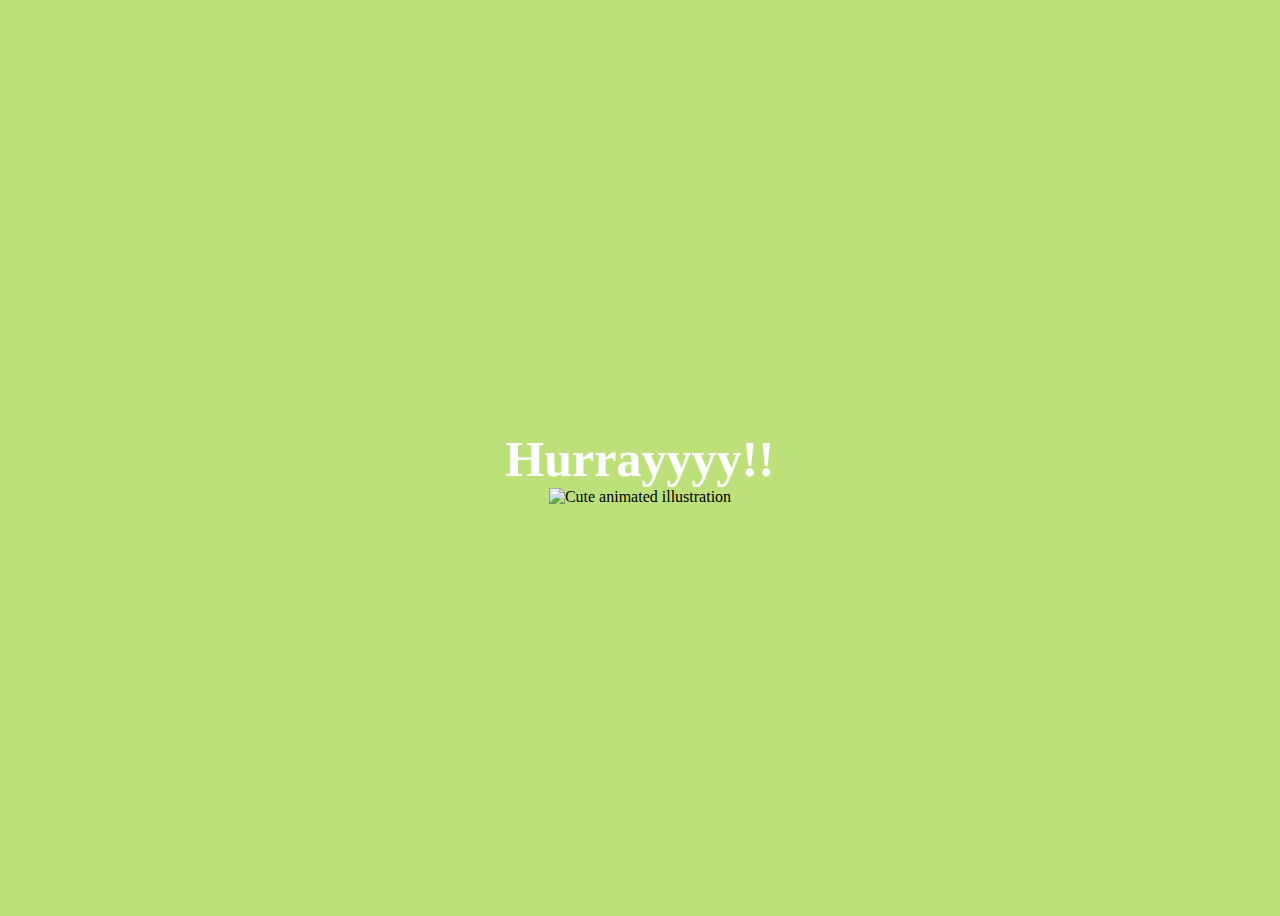
==== yes.html @ b08ebddf "Add files via upload" ====
<!DOCTYPE html>
<html lang="en">
    <head>
        <link rel="stylesheet" href="./yes_style.css">
        
    </head> 
    <body>
        <div class="container">
            <div >
                <h1 class = "header_text">Hurrayyyy!!</h1>
            </div>
            <div class="gif_container">
                <img src="https://media0.giphy.com/media/T86i6yDyOYz7J6dPhf/giphy.gif" alt="Cute animated illustration">
            </div>
        </div>
       
    </body> 
</html>
---- yes_style.css ----
body {
    display: flex;
    justify-content: center;
    align-items: center;
    height: 100vh;
    background-color: rgb(189, 225, 122);
}

.header_text {
    font-family: 'Nunito';
    font-size: 50px;
    font-weight: bold;
    color: white;
    text-align: center;
    margin-top: 20px;
    margin-bottom: 0px;
}

.gif_container {
    display: flex;
    justify-content: center;
    align-items: center;
}
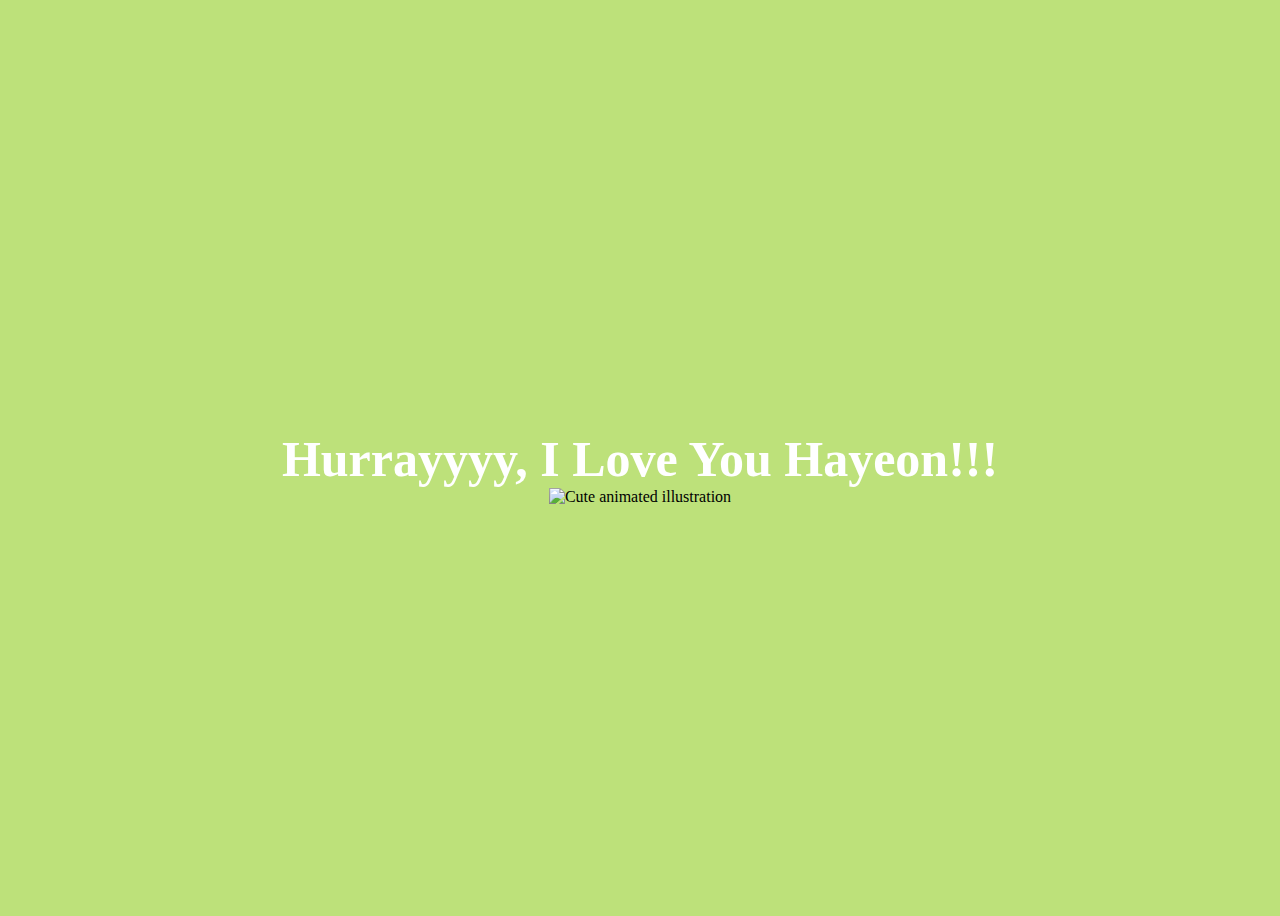
==== commit 824f4f16: "Update yes.html" ====
--- a/yes.html
+++ b/yes.html
@@ -7,7 +7,7 @@
     <body>
         <div class="container">
             <div >
-                <h1 class = "header_text">Hurrayyyy!!</h1>
+                <h1 class = "header_text">Hurrayyyy, I Love You Hayeon!!!</h1>
             </div>
             <div class="gif_container">
                 <img src="https://media0.giphy.com/media/T86i6yDyOYz7J6dPhf/giphy.gif" alt="Cute animated illustration">
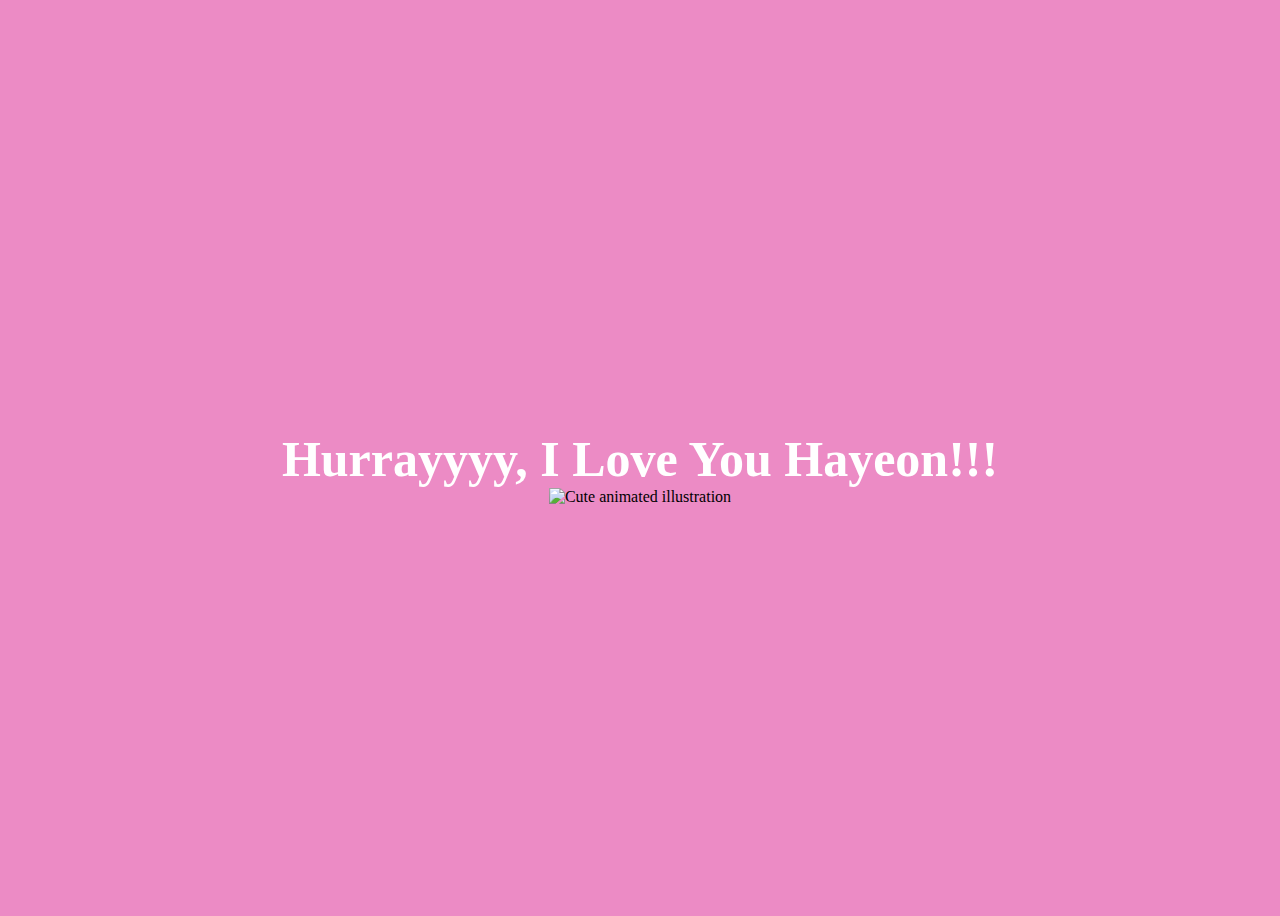
==== commit 502dcdb0: "Update yes.html" ====
--- a/yes.html
+++ b/yes.html
@@ -7,7 +7,8 @@
     <body>
         <div class="container">
             <div >
-                <h1 class = "header_text">Hurrayyyy, I Love You Hayeon!!!</h1>
+                <h1 class = "header_text">Hurrayyyy, 
+                    I Love You Hayeon!!!</h1>
             </div>
             <div class="gif_container">
                 <img src="https://media0.giphy.com/media/T86i6yDyOYz7J6dPhf/giphy.gif" alt="Cute animated illustration">
--- a/yes_style.css
+++ b/yes_style.css
@@ -3,7 +3,7 @@
     justify-content: center;
     align-items: center;
     height: 100vh;
-    background-color: rgb(189, 225, 122);
+    background-color: rgb(236, 139, 197);
 }
 
 .header_text {
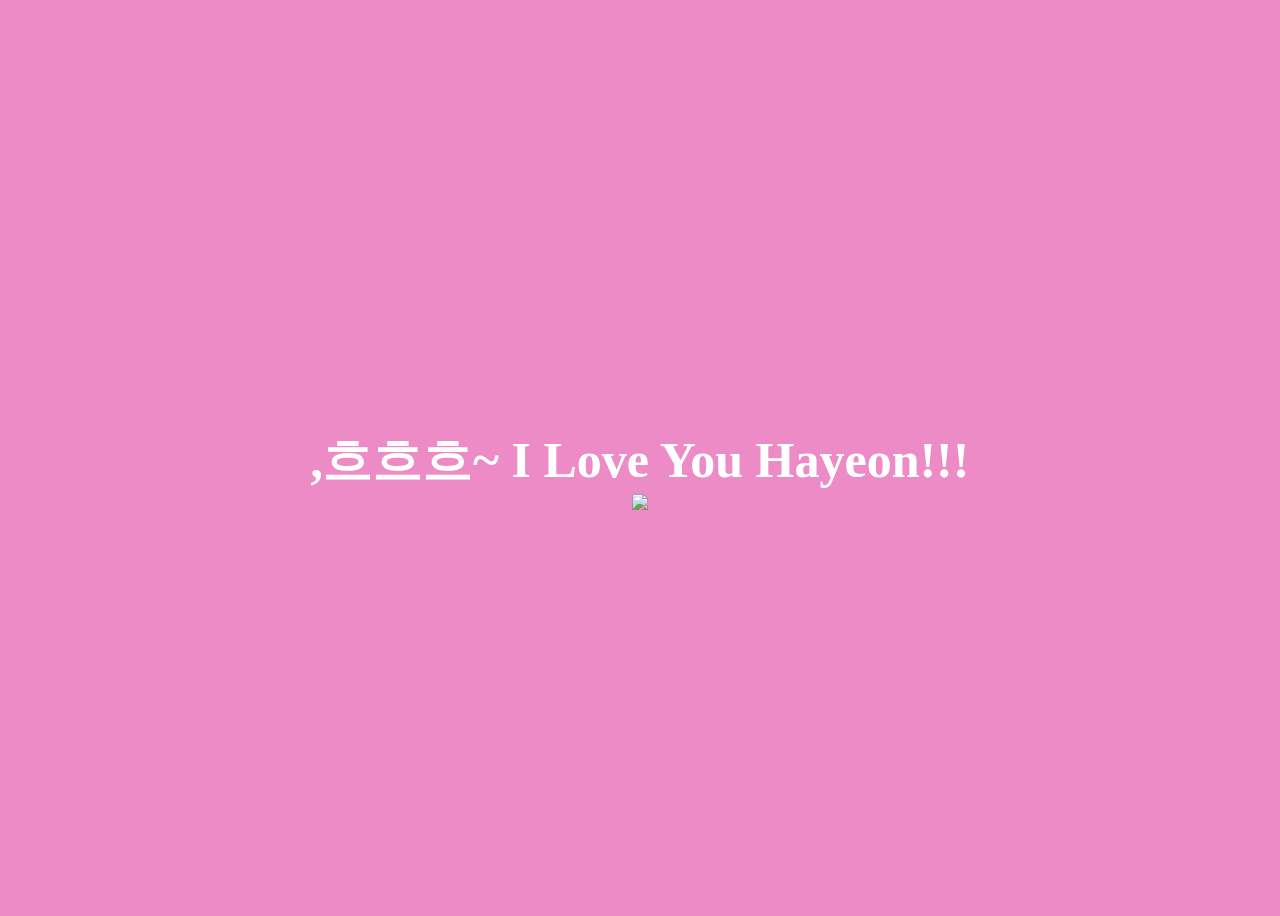
==== commit 46324cb0: "Update yes.html" ====
--- a/yes.html
+++ b/yes.html
@@ -7,11 +7,11 @@
     <body>
         <div class="container">
             <div >
-                <h1 class = "header_text">Hurrayyyy, 
+                <h1 class = "header_text">,흐흐흐~ 
                     I Love You Hayeon!!!</h1>
             </div>
             <div class="gif_container">
-                <img src="https://media0.giphy.com/media/T86i6yDyOYz7J6dPhf/giphy.gif" alt="Cute animated illustration">
+                <img src="https://media0.giphy.com/media/v1.Y2lkPTc5MGI3NjExZHY4NWMwbDd1amtsamEyY3N5MXllZHV0YWw1bjhxdTlhZTVjZWFucyZlcD12MV9pbnRlcm5hbF9naWZfYnlfaWQmY3Q9Zw/icIr8rk03xQI6NS67S/giphy.gif">
             </div>
         </div>
        
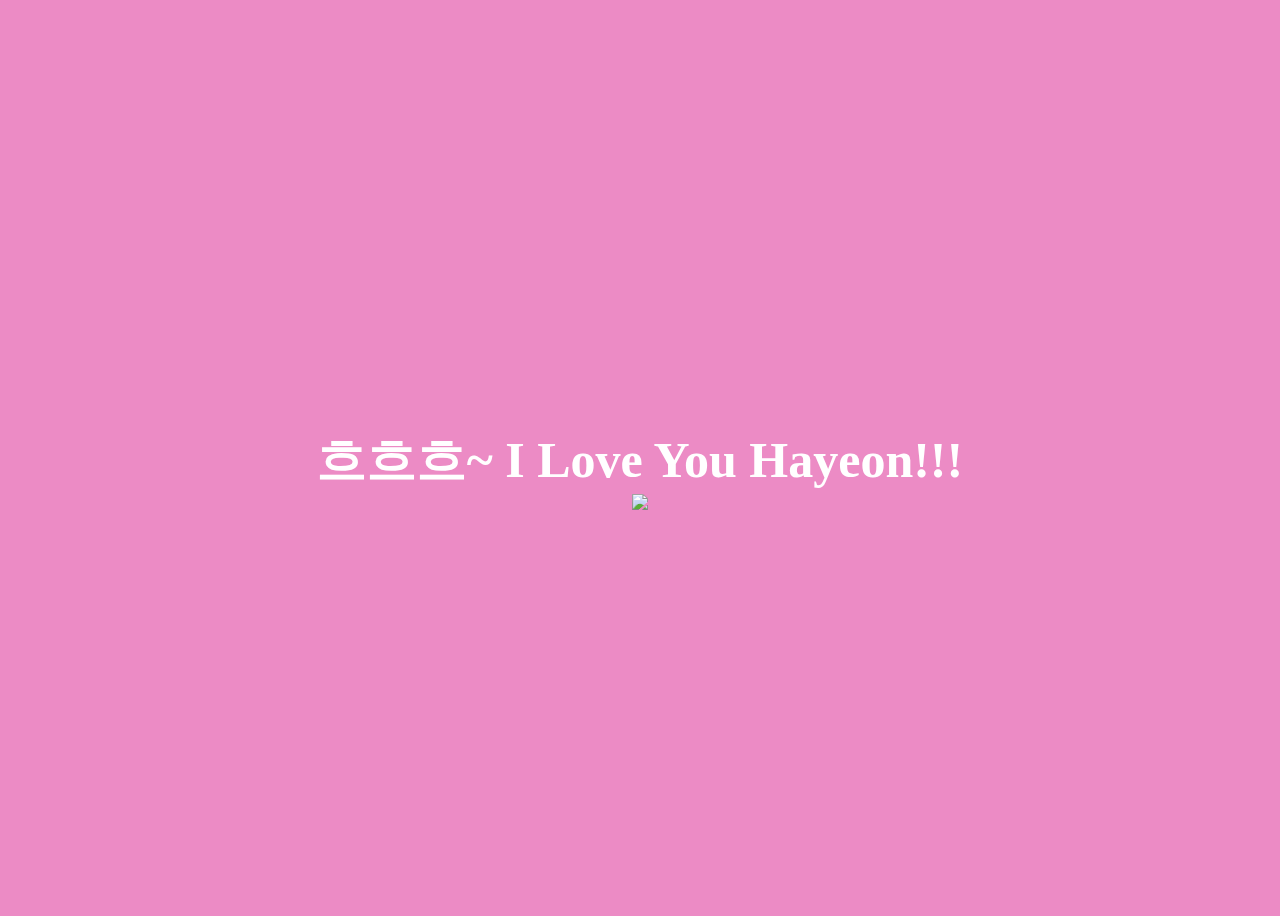
==== commit e21c4226: "Update yes.html" ====
--- a/yes.html
+++ b/yes.html
@@ -7,7 +7,7 @@
     <body>
         <div class="container">
             <div >
-                <h1 class = "header_text">,흐흐흐~ 
+                <h1 class = "header_text">흐흐흐~ 
                     I Love You Hayeon!!!</h1>
             </div>
             <div class="gif_container">
